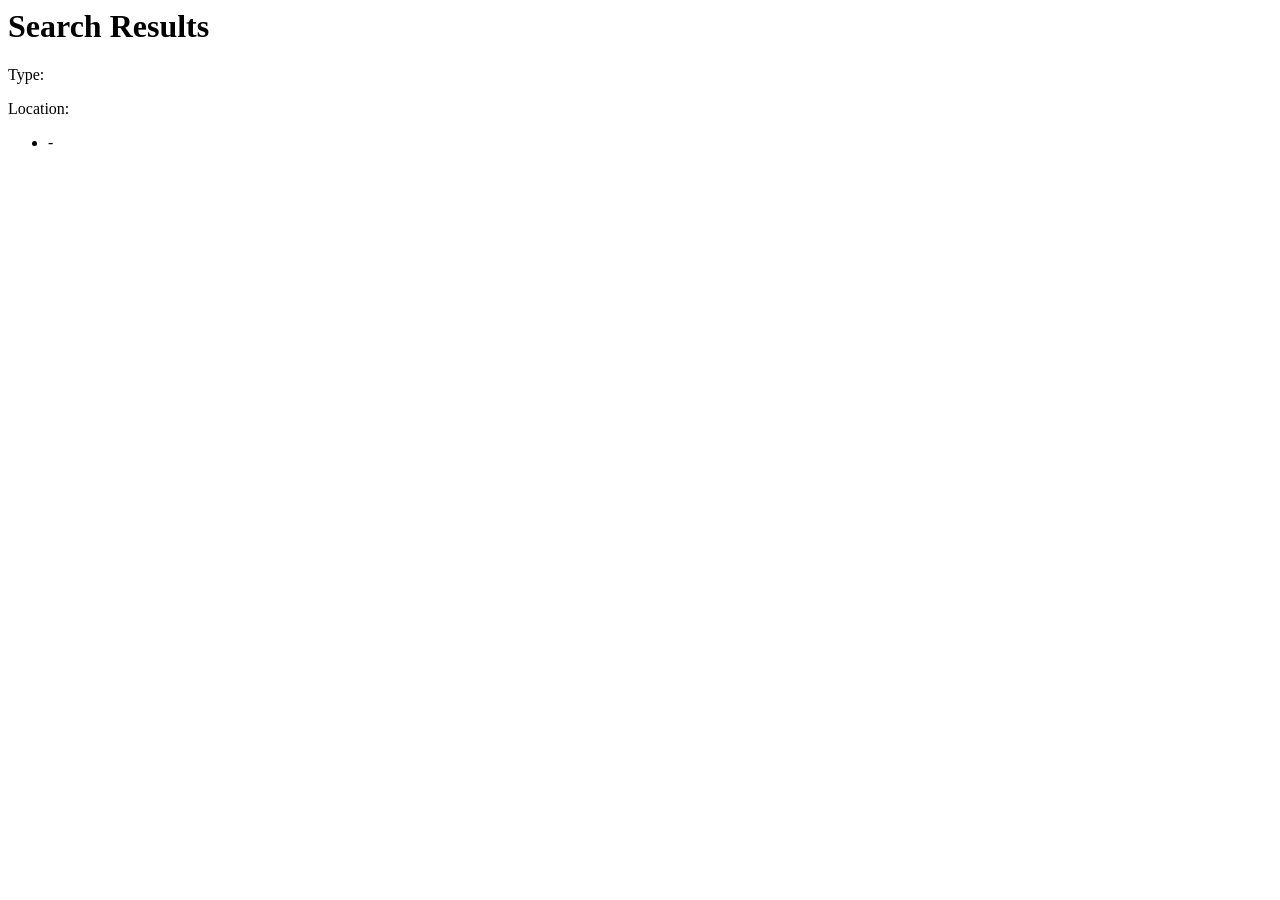
==== target/classes/templates/results.html @ 390ffa29 "Complete milestone 4 introduce pet model and service layer" ====
<body>
  <main>
    <h1>
      Search Results
    </h1>

    <p>
      Type:
      <span th:text="${type}"></span>
    </p>

    <p>
      Location:
      <span th:text="${location}"></span>
    </p>

    <ul>
      <li th:each="pet : ${pets}">
        <strong th:text="${pet.name}"></strong>
        <span>
          -
        </span>
        <span th:text="${pet.description}"></span>
      </li>
    </ul>
  </main>
</body>
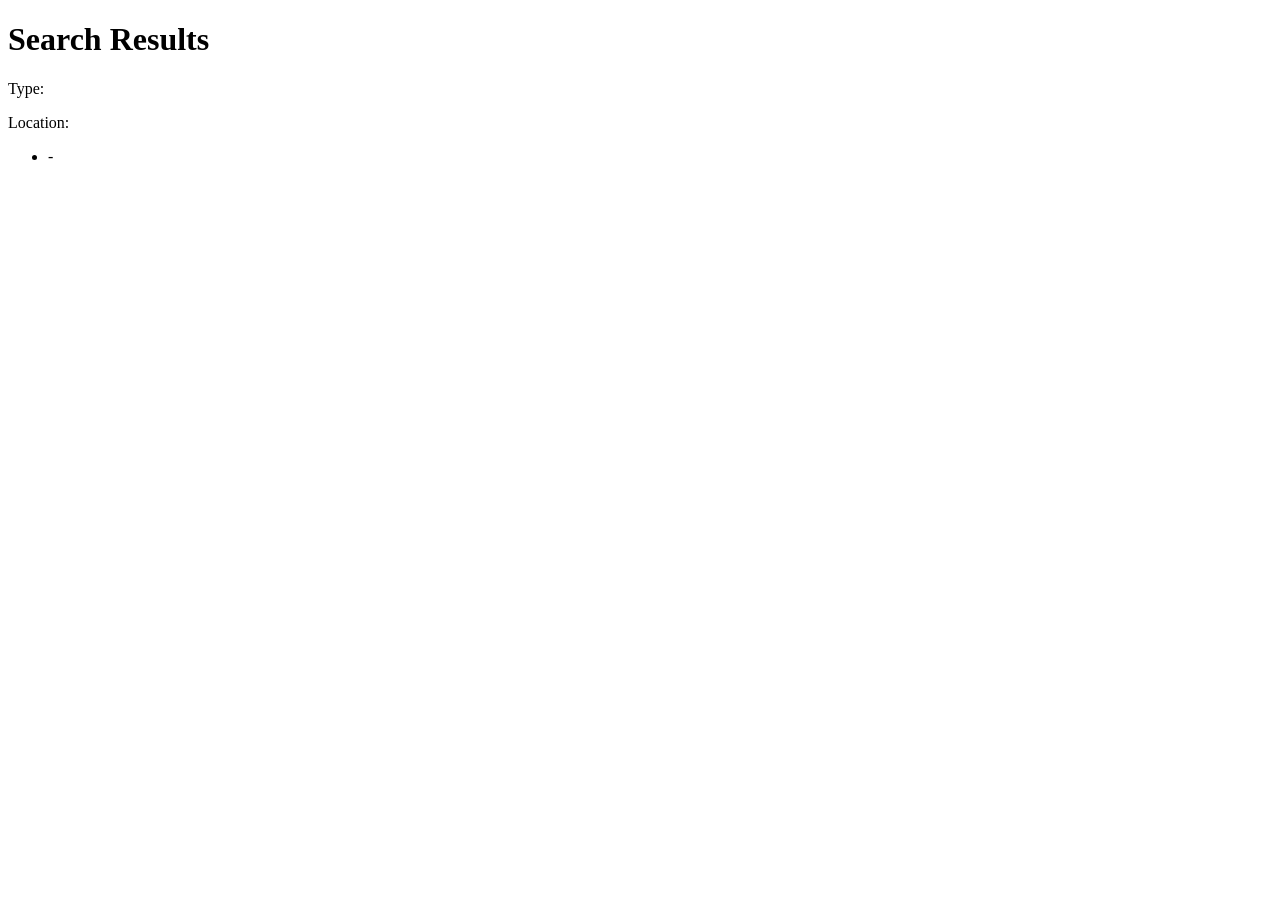
==== commit 223df66e: "Complete milestone 5 implement in-memory pet search service" ====
--- a/target/classes/templates/results.html
+++ b/target/classes/templates/results.html
@@ -1,5 +1,12 @@
-<body>
-  <main>
+<!doctype html>
+<html lang="en">
+  <head>
+    <meta charset="UTF-8" />
+    <title>
+      Results
+    </title>
+  </head>
+  <body>
     <h1>
       Search Results
     </h1>
@@ -8,7 +15,6 @@
       Type:
       <span th:text="${type}"></span>
     </p>
-
     <p>
       Location:
       <span th:text="${location}"></span>
@@ -23,5 +29,5 @@
         <span th:text="${pet.description}"></span>
       </li>
     </ul>
-  </main>
-</body>
+  </body>
+</html>
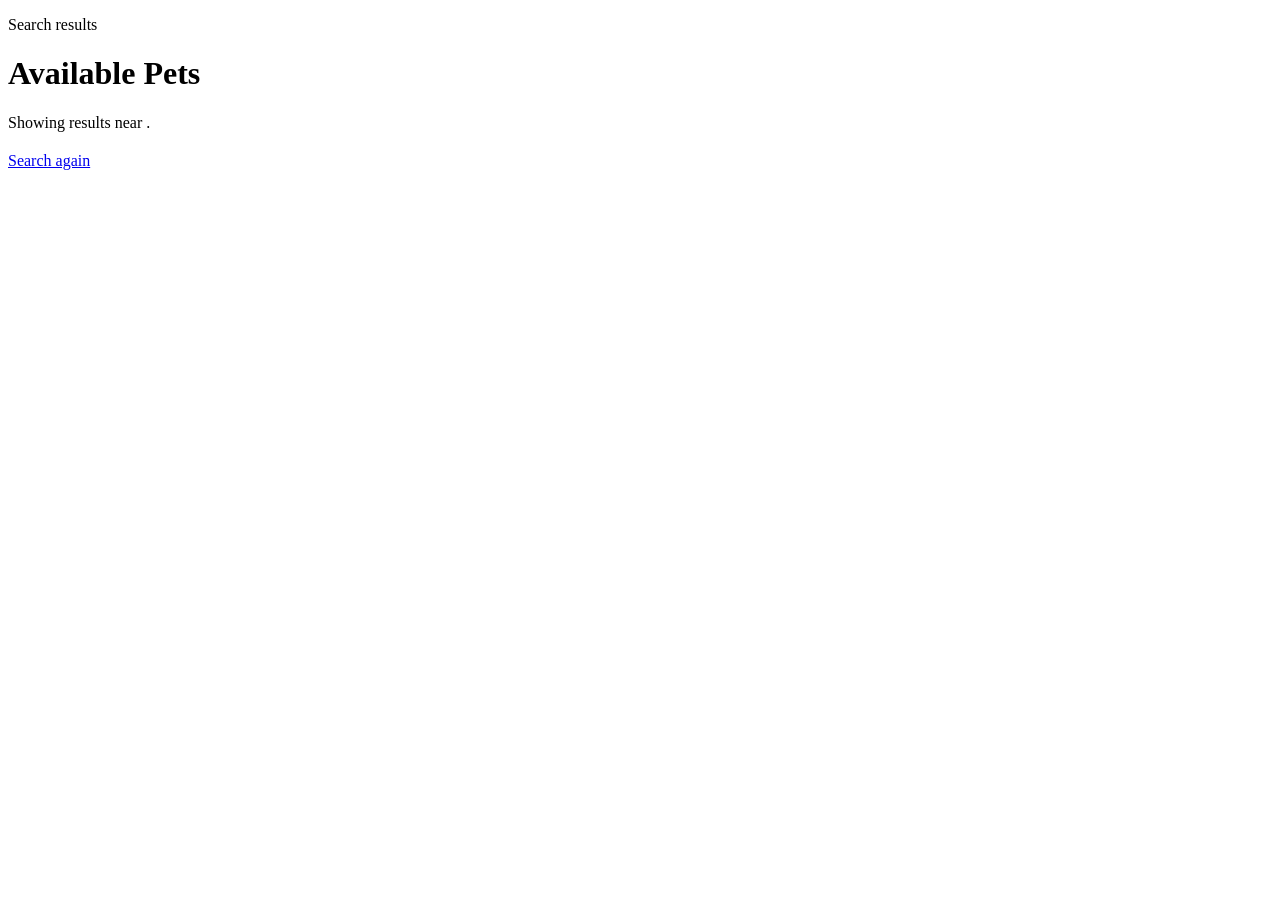
==== commit 4141393c: "Complete milestone 6 render pet cards in results view" ====
--- a/target/classes/templates/results.html
+++ b/target/classes/templates/results.html
@@ -5,29 +5,37 @@
     <title>
       Results
     </title>
+    <link rel="stylesheet" href="/css/styles.css" />
   </head>
   <body>
-    <h1>
-      Search Results
-    </h1>
+    <main class="glass results-panel">
+      <p class="eyebrow">
+        Search results
+      </p>
 
-    <p>
-      Type:
-      <span th:text="${type}"></span>
-    </p>
-    <p>
-      Location:
-      <span th:text="${location}"></span>
-    </p>
+      <h1>
+        Available Pets
+      </h1>
 
-    <ul>
-      <li th:each="pet : ${pets}">
-        <strong th:text="${pet.name}"></strong>
-        <span>
-          -
-        </span>
-        <span th:text="${pet.description}"></span>
-      </li>
-    </ul>
+      <p class="lede">
+        Showing
+        <span th:text="${type}"></span>
+        results near
+        <span th:text="${location}"></span>
+        .
+      </p>
+
+      <section class="pet-grid">
+        <article class="pet-card" th:each="pet : ${pets}">
+          <h2 th:text="${pet.name}"></h2>
+          <p class="pet-type" th:text="${pet.type}"></p>
+          <p th:text="${pet.description}"></p>
+        </article>
+      </section>
+
+      <a class="back-link" href="/search">
+        Search again
+      </a>
+    </main>
   </body>
 </html>
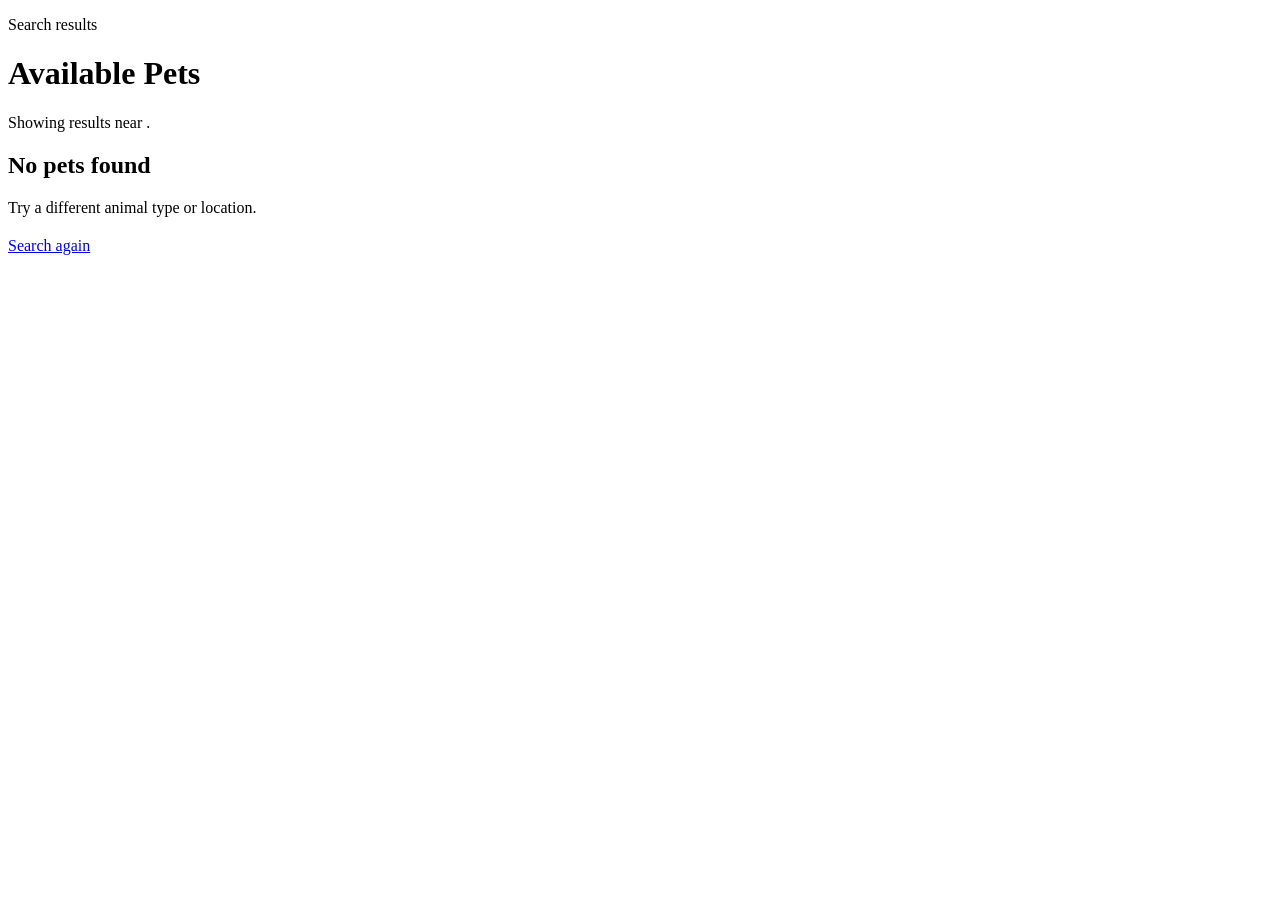
==== commit 621d82c6: "Complete milestone 7 add empty state handling" ====
--- a/target/classes/templates/results.html
+++ b/target/classes/templates/results.html
@@ -1,41 +1,51 @@
 <!doctype html>
-<html lang="en">
-  <head>
-    <meta charset="UTF-8" />
-    <title>
-      Results
-    </title>
-    <link rel="stylesheet" href="/css/styles.css" />
-  </head>
-  <body>
-    <main class="glass results-panel">
-      <p class="eyebrow">
-        Search results
+<html lang="en" xmlns:th="http://www.thymeleaf.org">
+
+<head>
+  <meta charset="UTF-8" />
+  <title>
+    Results
+  </title>
+  <link rel="stylesheet" href="/css/styles.css" />
+</head>
+
+<body>
+  <main class="glass results-panel">
+    <p class="eyebrow">
+      Search results
+    </p>
+    <h1>
+      Available Pets
+    </h1>
+    <p class="lede">
+      Showing
+      <span th:text="${type}"></span>
+      results near
+      <span th:text="${location}"></span>
+      .
+    </p>
+
+    <section class="empty-state" th:if="${#lists.isEmpty(pets)}">
+      <h2>
+        No pets found
+      </h2>
+      <p>
+        Try a different animal type or location.
       </p>
+    </section>
 
-      <h1>
-        Available Pets
-      </h1>
+    <section class=" pet-grid" th:if="${!#lists.isEmpty(pets)}">
+      <article class="pet-card" th:each="pet : ${pets}">
+        <h2 th:text="${pet.name}"></h2>
+        <p class="pet-type" th:text="${pet.type}"></p>
+        <p th:text="${pet.description}"></p>
+      </article>
+    </section>
 
-      <p class="lede">
-        Showing
-        <span th:text="${type}"></span>
-        results near
-        <span th:text="${location}"></span>
-        .
-      </p>
+    <a class="back-link" href="/search">
+      Search again
+    </a>
+  </main>
+</body>
 
-      <section class="pet-grid">
-        <article class="pet-card" th:each="pet : ${pets}">
-          <h2 th:text="${pet.name}"></h2>
-          <p class="pet-type" th:text="${pet.type}"></p>
-          <p th:text="${pet.description}"></p>
-        </article>
-      </section>
-
-      <a class="back-link" href="/search">
-        Search again
-      </a>
-    </main>
-  </body>
 </html>
